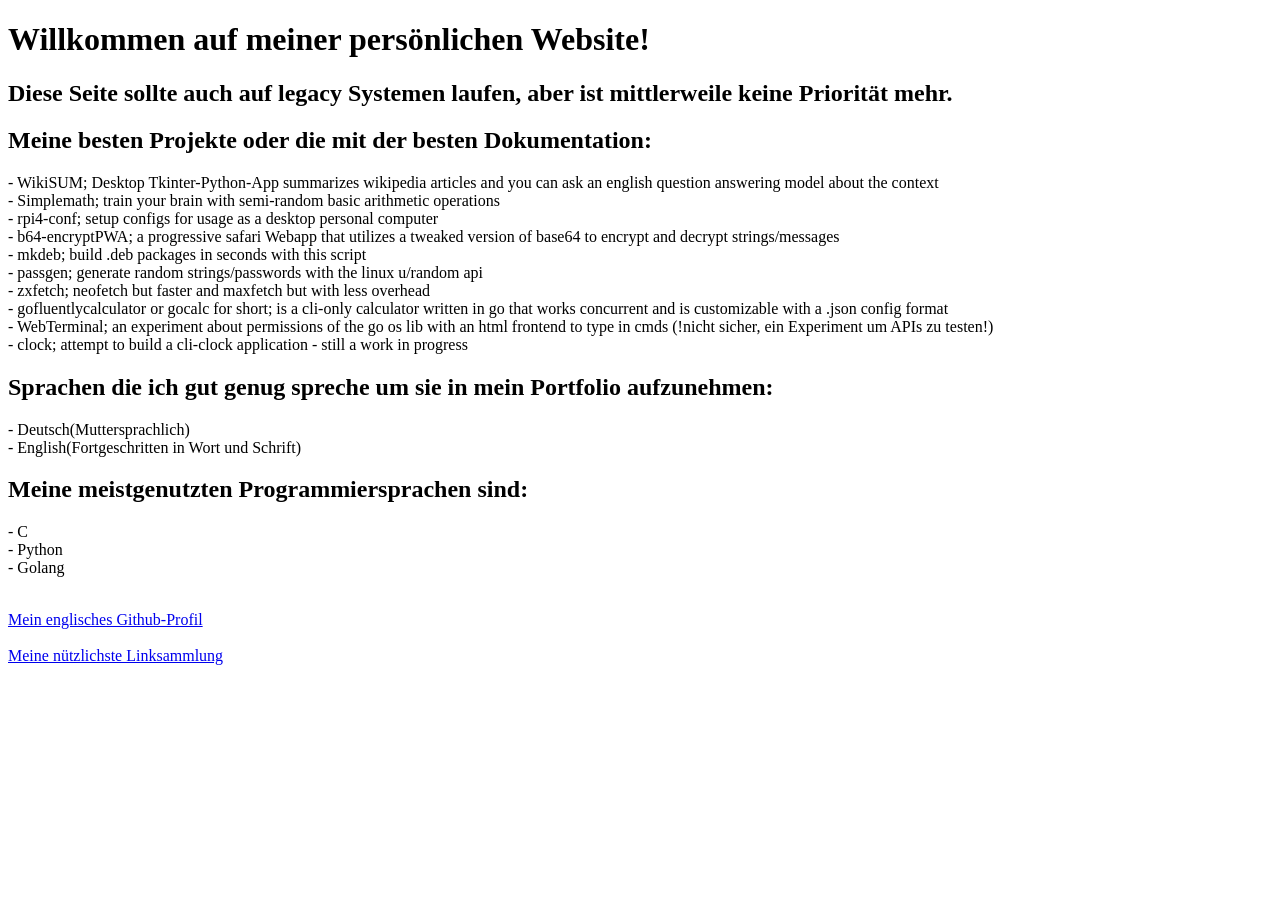
==== index.html @ 335da324 "index.html aktualisieren" ====
<!DOCTYPE html>
<html lang="de">
  <head>
    <meta charset="UTF-8">
    <meta name="viewport" content="width=device-width, initial-scale=1.0">
    <meta http-equiv="X-UA-Compatible" content="ie=edge">
    <title>Hallo Welt, Besucher!</title>
    <meta name="apple-mobile-web-app-capable" content="no">
    <meta name="apple-mobile-web-app-status-bar-style" content="black-translucent">
    <link rel="stylesheet" href="style.css">
    <meta name="google-adsense-account" content="ca-pub-4181669597678030">
  </head>
  <body>
    <h1> Willkommen auf meiner persönlichen Website! </h1>
      <h2> Diese Seite sollte auch auf legacy Systemen laufen, aber ist mittlerweile keine Priorität mehr.</h2>
      <h2> Meine besten Projekte oder die mit der besten Dokumentation:</h2>
      <p> 
        - WikiSUM; Desktop Tkinter-Python-App summarizes wikipedia articles and you can ask an english question answering model about the context<br>
        - Simplemath; train your brain with semi-random basic arithmetic operations<br>
        - rpi4-conf; setup configs for usage as a desktop personal computer <br>
        - b64-encryptPWA; a progressive safari Webapp that utilizes a tweaked version of base64 to encrypt and decrypt strings/messages <br>
        - mkdeb; build .deb packages in seconds with this script <br>
        - passgen; generate random strings/passwords with the linux u/random api <br>
        - zxfetch; neofetch but faster and maxfetch but with less overhead <br>
        - gofluentlycalculator or gocalc for short; is a cli-only calculator written in go that works concurrent and is customizable with a .json config format <br>
        - WebTerminal; an experiment about permissions of the go os lib with an html frontend to type in cmds (!nicht sicher, ein Experiment um APIs zu testen!) <br>
        - clock; attempt to build a cli-clock application - still a work in progress</p>
      <h2> Sprachen die ich gut genug spreche um sie in mein Portfolio aufzunehmen:</h2>
      <p>- Deutsch(Muttersprachlich) <br>
      - English(Fortgeschritten in Wort und Schrift) </p>
      
      <h2>Meine meistgenutzten Programmiersprachen sind:</h2>
      <p>- C <br>
        - Python <br>
        - Golang <br>
      </p>
      <br>
      <a href="https://github.com/666hwll"> Mein englisches Github-Profil</a> <br> <br>
      <a href="/otherSites/goodLinks.html"> Meine nützlichste Linksammlung </a>
  </body>
</html>
---- style.css ----

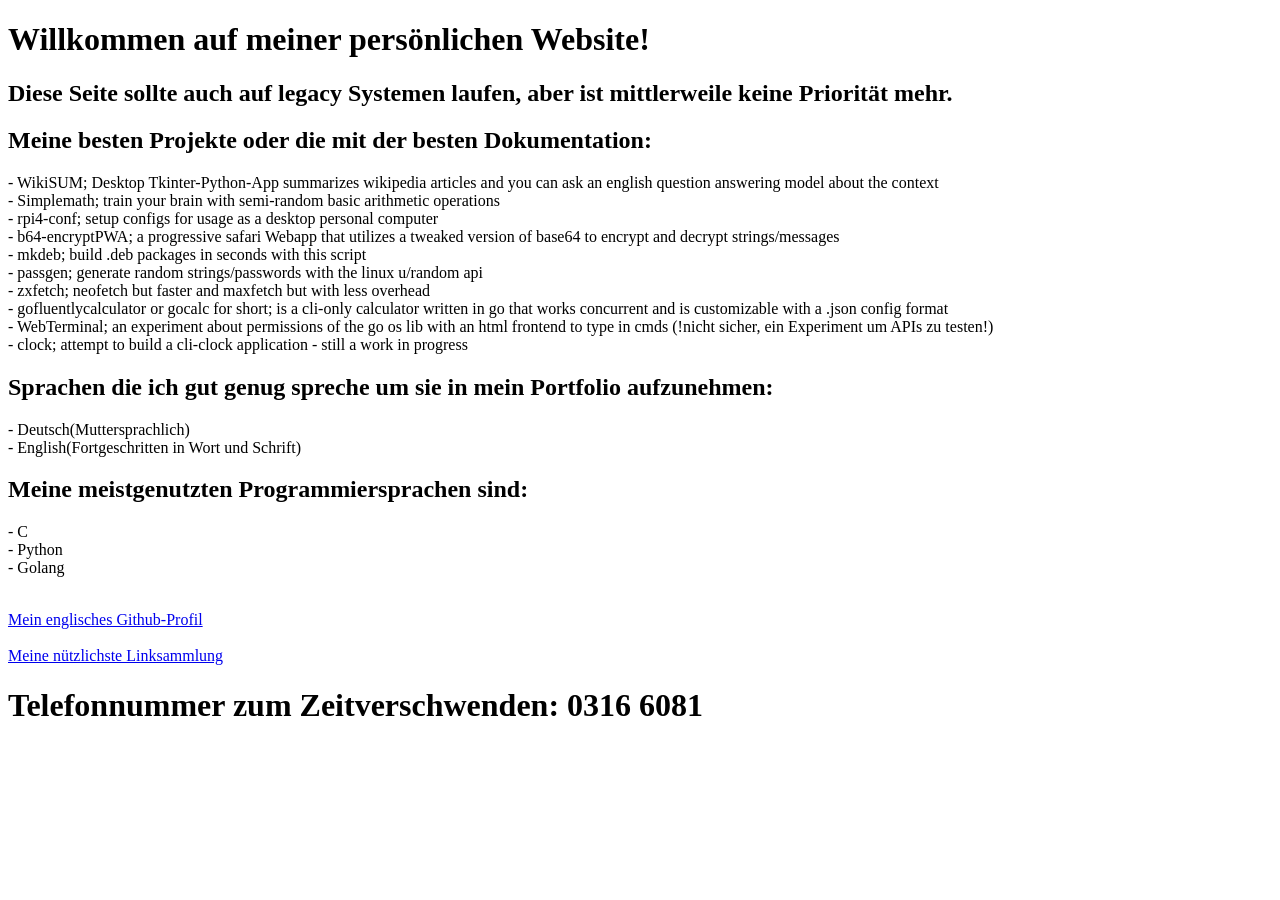
==== commit 18aff28b: "index.html aktualisieren" ====
--- a/index.html
+++ b/index.html
@@ -8,7 +8,6 @@
     <meta name="apple-mobile-web-app-capable" content="no">
     <meta name="apple-mobile-web-app-status-bar-style" content="black-translucent">
     <link rel="stylesheet" href="style.css">
-    <meta name="google-adsense-account" content="ca-pub-4181669597678030">
   </head>
   <body>
     <h1> Willkommen auf meiner persönlichen Website! </h1>
@@ -37,5 +36,7 @@
       <br>
       <a href="https://github.com/666hwll"> Mein englisches Github-Profil</a> <br> <br>
       <a href="/otherSites/goodLinks.html"> Meine nützlichste Linksammlung </a>
+      <br>
+        <h1> Telefonnummer zum Zeitverschwenden: 0316 6081 </h1>
   </body>
 </html>
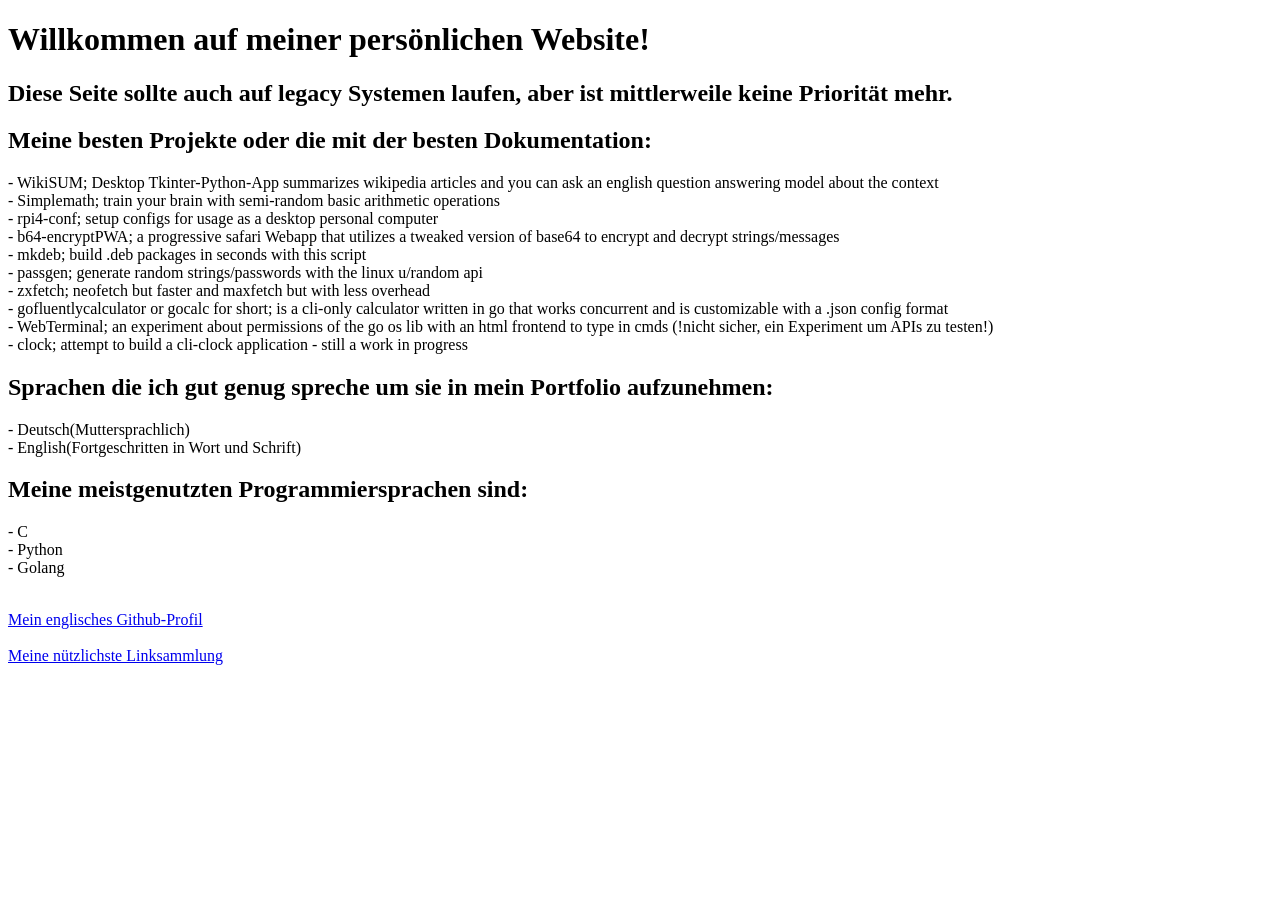
==== commit 26eb9288: "index.html aktualisieren" ====
--- a/index.html
+++ b/index.html
@@ -37,6 +37,5 @@
       <a href="https://github.com/666hwll"> Mein englisches Github-Profil</a> <br> <br>
       <a href="/otherSites/goodLinks.html"> Meine nützlichste Linksammlung </a>
       <br>
-        <h1> Telefonnummer zum Zeitverschwenden: 0316 6081 </h1>
   </body>
 </html>
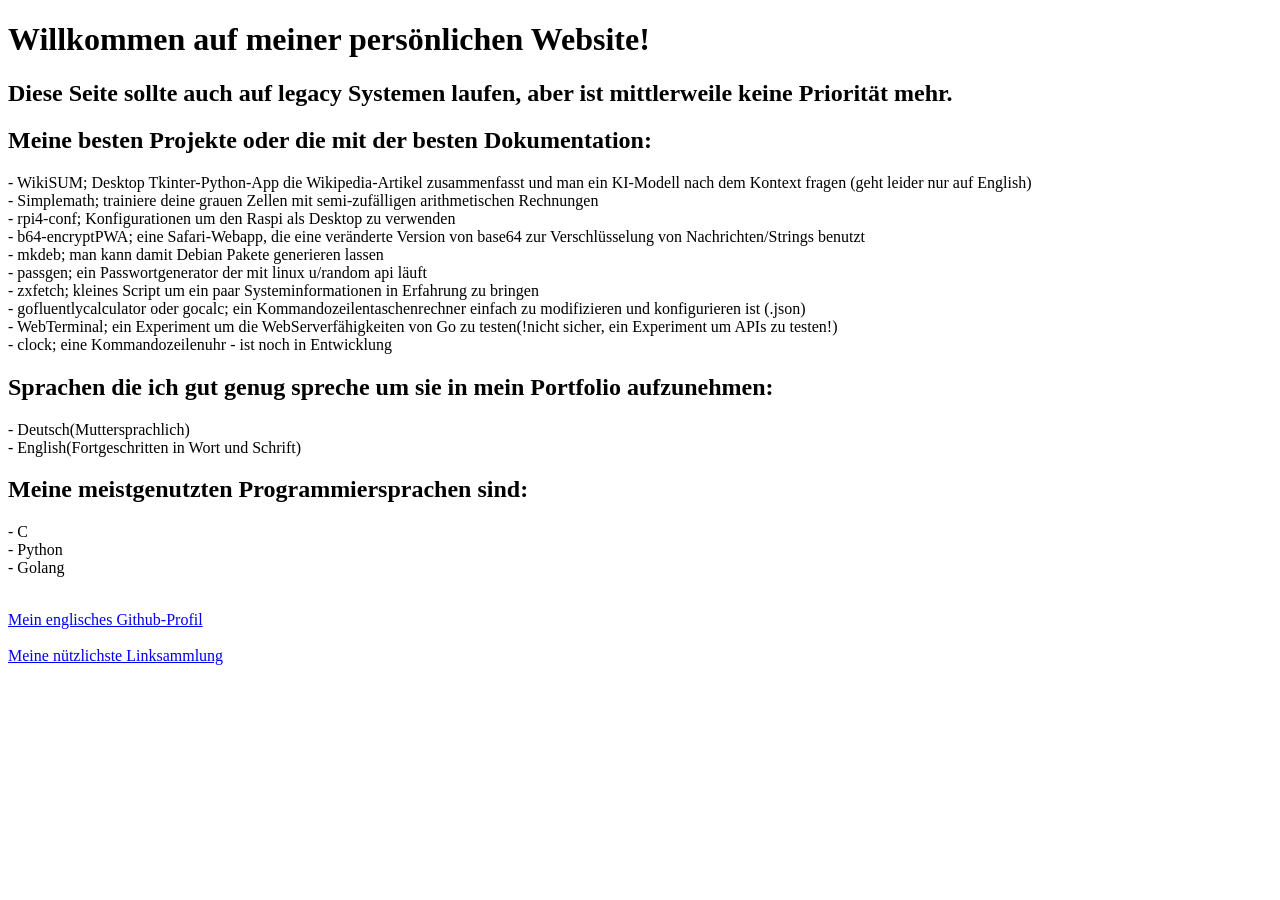
==== commit d1b53044: "Update index.html" ====
--- a/index.html
+++ b/index.html
@@ -14,16 +14,16 @@
       <h2> Diese Seite sollte auch auf legacy Systemen laufen, aber ist mittlerweile keine Priorität mehr.</h2>
       <h2> Meine besten Projekte oder die mit der besten Dokumentation:</h2>
       <p> 
-        - WikiSUM; Desktop Tkinter-Python-App summarizes wikipedia articles and you can ask an english question answering model about the context<br>
-        - Simplemath; train your brain with semi-random basic arithmetic operations<br>
-        - rpi4-conf; setup configs for usage as a desktop personal computer <br>
-        - b64-encryptPWA; a progressive safari Webapp that utilizes a tweaked version of base64 to encrypt and decrypt strings/messages <br>
-        - mkdeb; build .deb packages in seconds with this script <br>
-        - passgen; generate random strings/passwords with the linux u/random api <br>
-        - zxfetch; neofetch but faster and maxfetch but with less overhead <br>
-        - gofluentlycalculator or gocalc for short; is a cli-only calculator written in go that works concurrent and is customizable with a .json config format <br>
-        - WebTerminal; an experiment about permissions of the go os lib with an html frontend to type in cmds (!nicht sicher, ein Experiment um APIs zu testen!) <br>
-        - clock; attempt to build a cli-clock application - still a work in progress</p>
+        - WikiSUM; Desktop Tkinter-Python-App die Wikipedia-Artikel zusammenfasst und man ein KI-Modell nach dem Kontext fragen (geht leider nur auf English)<br>
+        - Simplemath; trainiere deine grauen Zellen mit semi-zufälligen arithmetischen Rechnungen<br>
+        - rpi4-conf; Konfigurationen um den Raspi als Desktop zu verwenden <br>
+        - b64-encryptPWA; eine Safari-Webapp, die eine veränderte Version von base64 zur Verschlüsselung von Nachrichten/Strings benutzt <br>
+        - mkdeb; man kann damit Debian Pakete generieren lassen <br>
+        - passgen; ein Passwortgenerator der mit linux u/random api läuft <br>
+        - zxfetch; kleines Script um ein paar Systeminformationen in Erfahrung zu bringen <br>
+        - gofluentlycalculator oder gocalc; ein Kommandozeilentaschenrechner einfach zu modifizieren und konfigurieren ist (.json) <br>
+        - WebTerminal; ein Experiment um die WebServerfähigkeiten von Go zu testen(!nicht sicher, ein Experiment um APIs zu testen!) <br>
+        - clock; eine Kommandozeilenuhr - ist noch in Entwicklung</p>
       <h2> Sprachen die ich gut genug spreche um sie in mein Portfolio aufzunehmen:</h2>
       <p>- Deutsch(Muttersprachlich) <br>
       - English(Fortgeschritten in Wort und Schrift) </p>
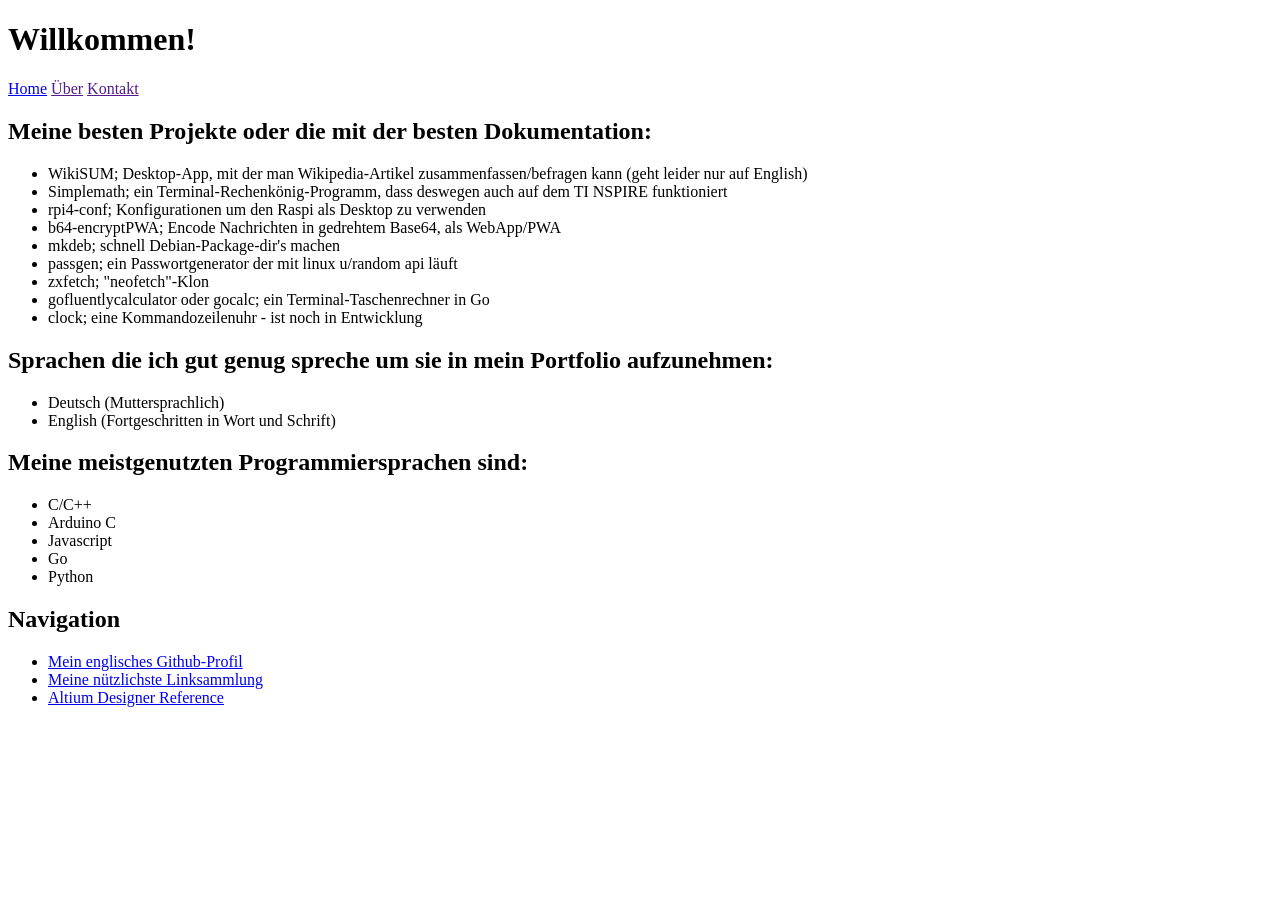
==== commit 873b1d2c: "Made all sites semantically correct" ====
--- a/index.html
+++ b/index.html
@@ -10,32 +10,57 @@
     <link rel="stylesheet" href="style.css">
   </head>
   <body>
-    <h1> Willkommen auf meiner persönlichen Website! </h1>
-      <h2> Diese Seite sollte auch auf legacy Systemen laufen, aber ist mittlerweile keine Priorität mehr.</h2>
+    <h1> Willkommen! </h1>
+    <header>
+      <nav>
+        <a href="https://666hwll.github.io">Home</a>
+        <a href="">Über</a>
+        <a href="">Kontakt</a>
+
+      </nav>
+    </header>
+      <section>
       <h2> Meine besten Projekte oder die mit der besten Dokumentation:</h2>
-      <p> 
-        - WikiSUM; Desktop Tkinter-Python-App die Wikipedia-Artikel zusammenfasst und man ein KI-Modell nach dem Kontext fragen (geht leider nur auf English)<br>
-        - Simplemath; trainiere deine grauen Zellen mit semi-zufälligen arithmetischen Rechnungen<br>
-        - rpi4-conf; Konfigurationen um den Raspi als Desktop zu verwenden <br>
-        - b64-encryptPWA; eine Safari-Webapp, die eine veränderte Version von base64 zur Verschlüsselung von Nachrichten/Strings benutzt <br>
-        - mkdeb; man kann damit Debian Pakete generieren lassen <br>
-        - passgen; ein Passwortgenerator der mit linux u/random api läuft <br>
-        - zxfetch; kleines Script um ein paar Systeminformationen in Erfahrung zu bringen <br>
-        - gofluentlycalculator oder gocalc; ein Kommandozeilentaschenrechner einfach zu modifizieren und konfigurieren ist (.json) <br>
-        - WebTerminal; ein Experiment um die WebServerfähigkeiten von Go zu testen(!nicht sicher, ein Experiment um APIs zu testen!) <br>
-        - clock; eine Kommandozeilenuhr - ist noch in Entwicklung</p>
+        <ul>
+          <li>WikiSUM; Desktop-App, mit der man Wikipedia-Artikel zusammenfassen/befragen kann (geht leider nur auf English)</li>
+          <li>Simplemath; ein Terminal-Rechenkönig-Programm, dass deswegen auch auf dem TI NSPIRE funktioniert</li>
+          <li>rpi4-conf; Konfigurationen um den Raspi als Desktop zu verwenden</li>
+          <li>b64-encryptPWA; Encode Nachrichten in gedrehtem Base64, als WebApp/PWA</li>
+          <li>mkdeb; schnell Debian-Package-dir's machen</li>
+          <li>passgen; ein Passwortgenerator der mit linux u/random api läuft</li>
+          <li>zxfetch; "neofetch"-Klon</li>
+          <li>gofluentlycalculator oder gocalc; ein Terminal-Taschenrechner in Go</li>
+          <li>clock; eine Kommandozeilenuhr - ist noch in Entwicklung</li>
+        </ul>
+      </section>
+      
+      <section>
       <h2> Sprachen die ich gut genug spreche um sie in mein Portfolio aufzunehmen:</h2>
-      <p>- Deutsch(Muttersprachlich) <br>
-      - English(Fortgeschritten in Wort und Schrift) </p>
-      
+      <ul>
+        <li>Deutsch (Muttersprachlich)</li>
+        <li>English (Fortgeschritten in Wort und Schrift)</li>
+      </ul>
+      </section>
+      <section>
       <h2>Meine meistgenutzten Programmiersprachen sind:</h2>
-      <p>- C <br>
-        - Python <br>
-        - Golang <br>
-      </p>
-      <br>
-      <a href="https://github.com/666hwll"> Mein englisches Github-Profil</a> <br> <br>
-      <a href="/otherSites/goodLinks.html"> Meine nützlichste Linksammlung </a>
-      <br>
+      <ul>
+        <li>C/C++</li>
+        <li>Arduino C</li>
+        <li>Javascript</li>
+        <li>Go</li>
+        <li>Python</li>
+      </ul>
+    </section>
+
+    <section>
+    <h2>Navigation</h2>
+      <ul>
+      <li><a href="https://github.com/666hwll"> Mein englisches Github-Profil</a></li>
+      <li><a href="/otherSites/goodLinks.html"> Meine nützlichste Linksammlung </a></li>
+      <li><a href="/otherSites/cheatsheets/altium-designer/altium.html"> Altium Designer Reference </a></li>
+      </ul>
+    </section>
+    
+       
   </body>
 </html>
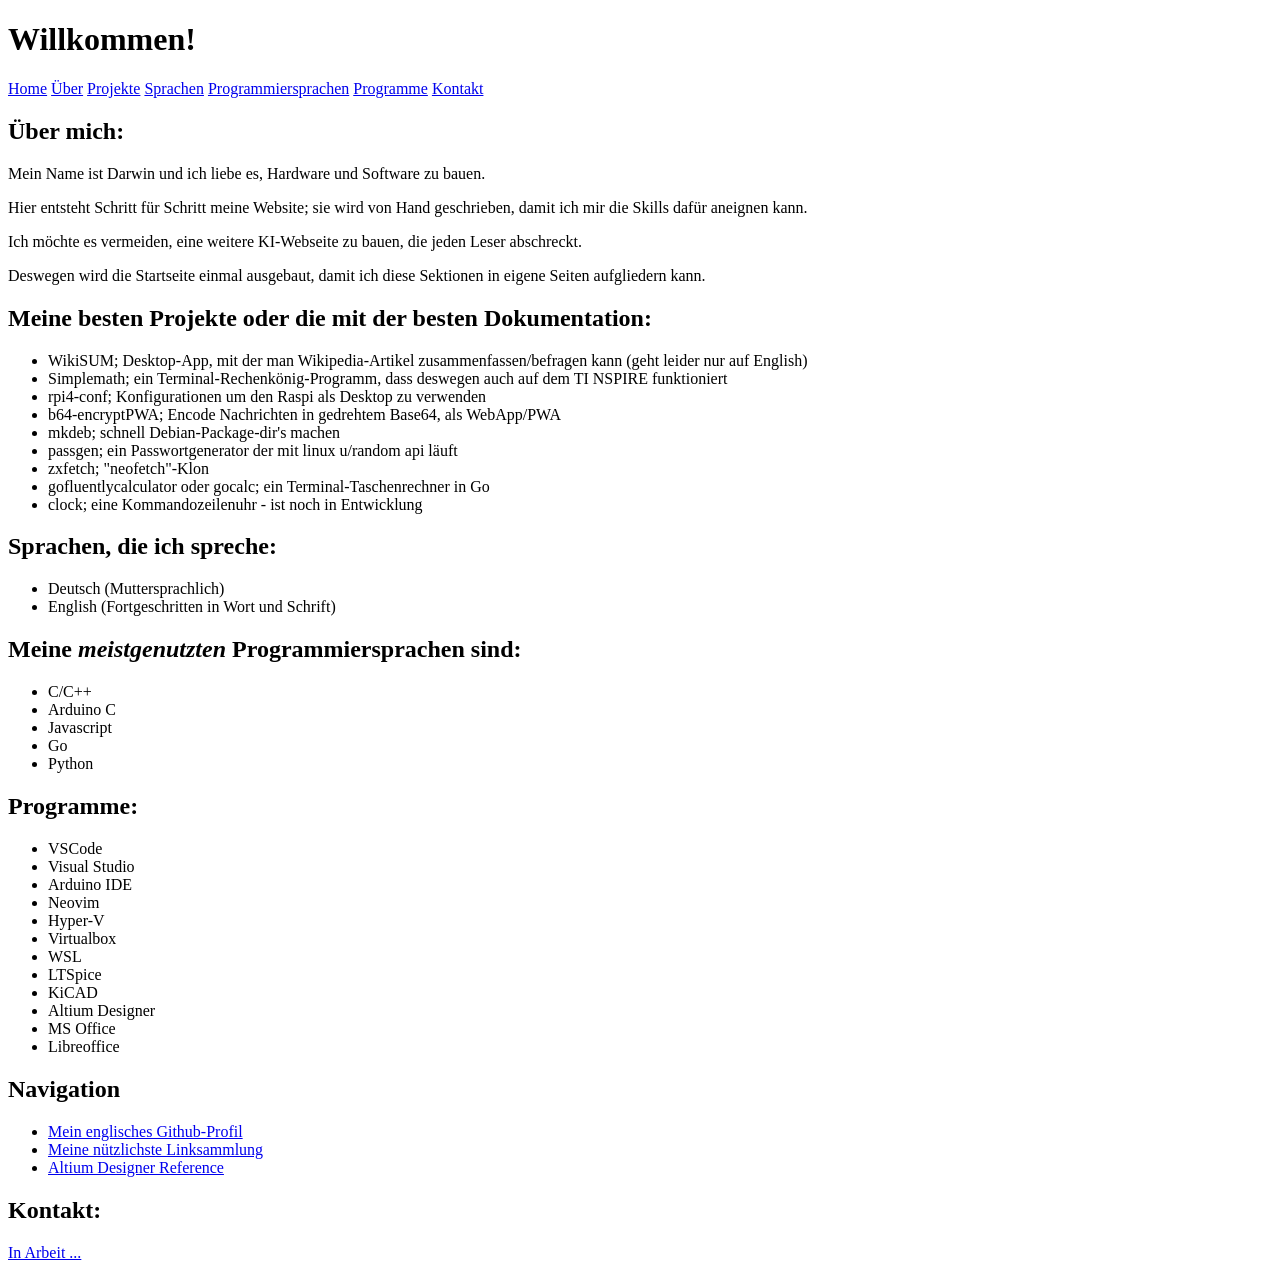
==== commit dc0865fd: "section grouping" ====
--- a/index.html
+++ b/index.html
@@ -1,48 +1,64 @@
 <!DOCTYPE html>
 <html lang="de">
-  <head>
-    <meta charset="UTF-8">
-    <meta name="viewport" content="width=device-width, initial-scale=1.0">
-    <meta http-equiv="X-UA-Compatible" content="ie=edge">
-    <title>Hallo Welt, Besucher!</title>
-    <meta name="apple-mobile-web-app-capable" content="no">
-    <meta name="apple-mobile-web-app-status-bar-style" content="black-translucent">
-    <link rel="stylesheet" href="style.css">
-  </head>
-  <body>
+
+<head>
+  <meta charset="UTF-8">
+  <meta name="viewport" content="width=device-width, initial-scale=1.0">
+  <meta http-equiv="X-UA-Compatible" content="ie=edge">
+  <title>Hallo Welt, Besucher!</title>
+  <meta name="apple-mobile-web-app-capable" content="no">
+  <meta name="apple-mobile-web-app-status-bar-style" content="black-translucent">
+  <link rel="stylesheet" href="style.css">
+</head>
+
+<body>
+  <header>
     <h1> Willkommen! </h1>
-    <header>
-      <nav>
-        <a href="https://666hwll.github.io">Home</a>
-        <a href="">Über</a>
-        <a href="">Kontakt</a>
+    <nav>
+      <a href="https://666hwll.github.io">Home</a>
+      <a href="#about">Über</a>
+      <a href="#projects">Projekte</a>
+      <a href="#languages">Sprachen</a>
+      <a href="#programming-languages">Programmiersprachen</a>
+      <a href="#tools">Programme</a>
+      <a href="#contact">Kontakt</a>
 
-      </nav>
-    </header>
-      <section>
+    </nav>
+  </header>
+  <main>
+    <section id="#about">
+      <h2>Über mich:</h2>
+      <p>Mein Name ist Darwin und ich liebe es, Hardware und Software zu bauen.</p>
+      <p>Hier entsteht Schritt für Schritt meine Website; sie wird von Hand geschrieben, damit ich mir die Skills dafür
+        aneignen kann.</p>
+      <p>Ich möchte es vermeiden, eine weitere KI-Webseite zu bauen, die jeden Leser abschreckt.</p>
+      <p>Deswegen wird die Startseite einmal ausgebaut, damit ich diese Sektionen in eigene Seiten aufgliedern kann.</p>
+    </section>
+    <section id="projects">
       <h2> Meine besten Projekte oder die mit der besten Dokumentation:</h2>
-        <ul>
-          <li>WikiSUM; Desktop-App, mit der man Wikipedia-Artikel zusammenfassen/befragen kann (geht leider nur auf English)</li>
-          <li>Simplemath; ein Terminal-Rechenkönig-Programm, dass deswegen auch auf dem TI NSPIRE funktioniert</li>
-          <li>rpi4-conf; Konfigurationen um den Raspi als Desktop zu verwenden</li>
-          <li>b64-encryptPWA; Encode Nachrichten in gedrehtem Base64, als WebApp/PWA</li>
-          <li>mkdeb; schnell Debian-Package-dir's machen</li>
-          <li>passgen; ein Passwortgenerator der mit linux u/random api läuft</li>
-          <li>zxfetch; "neofetch"-Klon</li>
-          <li>gofluentlycalculator oder gocalc; ein Terminal-Taschenrechner in Go</li>
-          <li>clock; eine Kommandozeilenuhr - ist noch in Entwicklung</li>
-        </ul>
-      </section>
-      
-      <section>
-      <h2> Sprachen die ich gut genug spreche um sie in mein Portfolio aufzunehmen:</h2>
+      <ul>
+        <li>WikiSUM; Desktop-App, mit der man Wikipedia-Artikel zusammenfassen/befragen kann (geht leider nur auf
+          English)</li>
+        <li>Simplemath; ein Terminal-Rechenkönig-Programm, dass deswegen auch auf dem TI NSPIRE funktioniert</li>
+        <li>rpi4-conf; Konfigurationen um den Raspi als Desktop zu verwenden</li>
+        <li>b64-encryptPWA; Encode Nachrichten in gedrehtem Base64, als WebApp/PWA</li>
+        <li>mkdeb; schnell Debian-Package-dir's machen</li>
+        <li>passgen; ein Passwortgenerator der mit linux u/random api läuft</li>
+        <li>zxfetch; "neofetch"-Klon</li>
+        <li>gofluentlycalculator oder gocalc; ein Terminal-Taschenrechner in Go</li>
+        <li>clock; eine Kommandozeilenuhr - ist noch in Entwicklung</li>
+      </ul>
+    </section>
+
+    <section id="languages">
+      <h2>Sprachen, die ich spreche:</h2>
       <ul>
         <li>Deutsch (Muttersprachlich)</li>
         <li>English (Fortgeschritten in Wort und Schrift)</li>
       </ul>
-      </section>
-      <section>
-      <h2>Meine meistgenutzten Programmiersprachen sind:</h2>
+    </section>
+    <section id="programming-languages">
+      <h2>Meine <em>meistgenutzten</em> Programmiersprachen sind:</h2>
       <ul>
         <li>C/C++</li>
         <li>Arduino C</li>
@@ -51,16 +67,41 @@
         <li>Python</li>
       </ul>
     </section>
+    <section id="tools">
+      <h2>Programme:</h2>
+      <ul>
+        <li>VSCode</li>
+        <li>Visual Studio</li>
+        <li>Arduino IDE</li>
+        <li>Neovim</li>
+        <li>Hyper-V</li>
+        <li>Virtualbox</li>
+        <li>WSL</li>
+        <li>LTSpice</li>
+        <li>KiCAD</li>
+        <li>Altium Designer</li>
+        <li>MS Office</li>
+        <li>Libreoffice</li>
+      </ul>
+    </section>
+    
+  </main>
 
-    <section>
+  <section id="link-register">
     <h2>Navigation</h2>
-      <ul>
+    <ul>
       <li><a href="https://github.com/666hwll"> Mein englisches Github-Profil</a></li>
       <li><a href="/otherSites/goodLinks.html"> Meine nützlichste Linksammlung </a></li>
       <li><a href="/otherSites/cheatsheets/altium-designer/altium.html"> Altium Designer Reference </a></li>
-      </ul>
+    </ul>
+  </section>
+<footer>
+      <section id="contact">
+      <h2>Kontakt:</h2>
+      <a href="mailto:example@email.com">In Arbeit ...</a>
     </section>
-    
-       
-  </body>
-</html>
+    </footer>
+
+</body>
+
+</html>
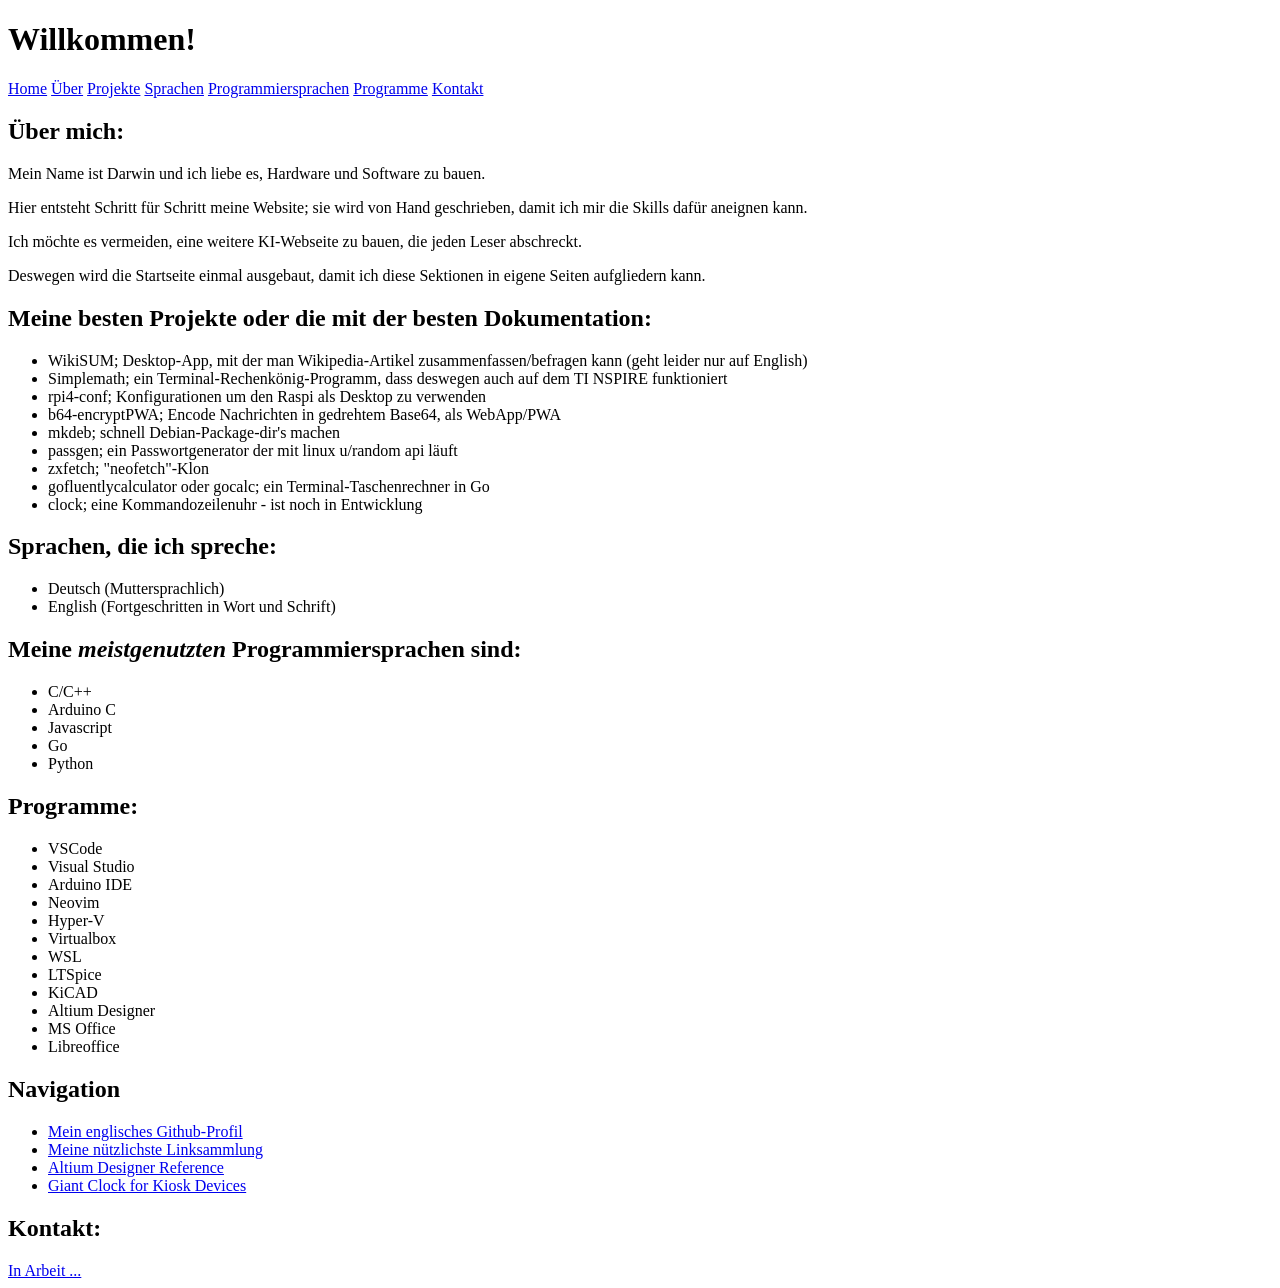
==== commit 0dec28a1: "added a giant clock" ====
--- a/index.html
+++ b/index.html
@@ -93,6 +93,7 @@
       <li><a href="https://github.com/666hwll"> Mein englisches Github-Profil</a></li>
       <li><a href="/otherSites/goodLinks.html"> Meine nützlichste Linksammlung </a></li>
       <li><a href="/otherSites/cheatsheets/altium-designer/altium.html"> Altium Designer Reference </a></li>
+       <li><a href="/otherSites/utils/clock.html"> Giant Clock for Kiosk Devices </a></li>
     </ul>
   </section>
 <footer>
